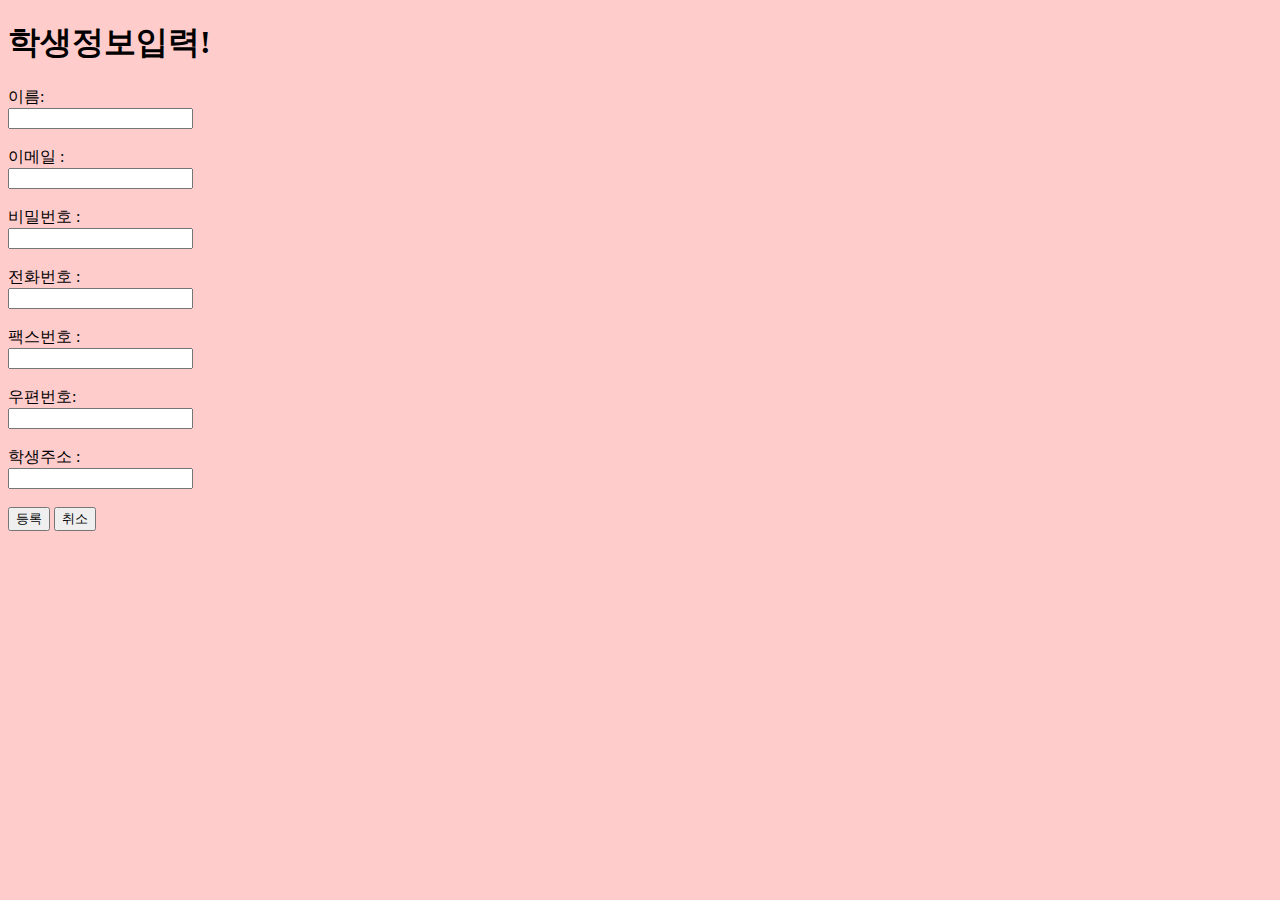
==== WebContent/form.html @ cd6bde42 "." ====
<!DOCTYPE html>
<html>
<head>
<meta charset="UTF-8">
<title>학생입력폼</title>
<style>
body {
  background-color: #ffcccc;
}

div {
  text-align: left;
}
</style>
</head>
<body>
  <h1>학생정보입력!</h1>
  <form action='insert.bit' method="post">
    이름:
    <div>
      <input type="text" name="name">
    </div>
    <br> 이메일 :
    <div>
      <input type="text" name="email">
    </div>
    <br> 비밀번호 :
    <div>
      <input type="password" name="passward">
    </div>
    <br> 전화번호 :
    <div>
      <input type="text" name="tel">
    </div>
    <br> 팩스번호 :
    <div>
      <input type="text" name="fax">
    </div>
    <br> 우편번호:
    <div>
      <input type="text" name="postno">
    </div>
    <br> 학생주소 :
    <div>
      <input type="text" name="address">
    </div>
    <br> <input type="submit" value="등록"> <input type="reset"
      value="취소">



  </form>
</body>
</html>
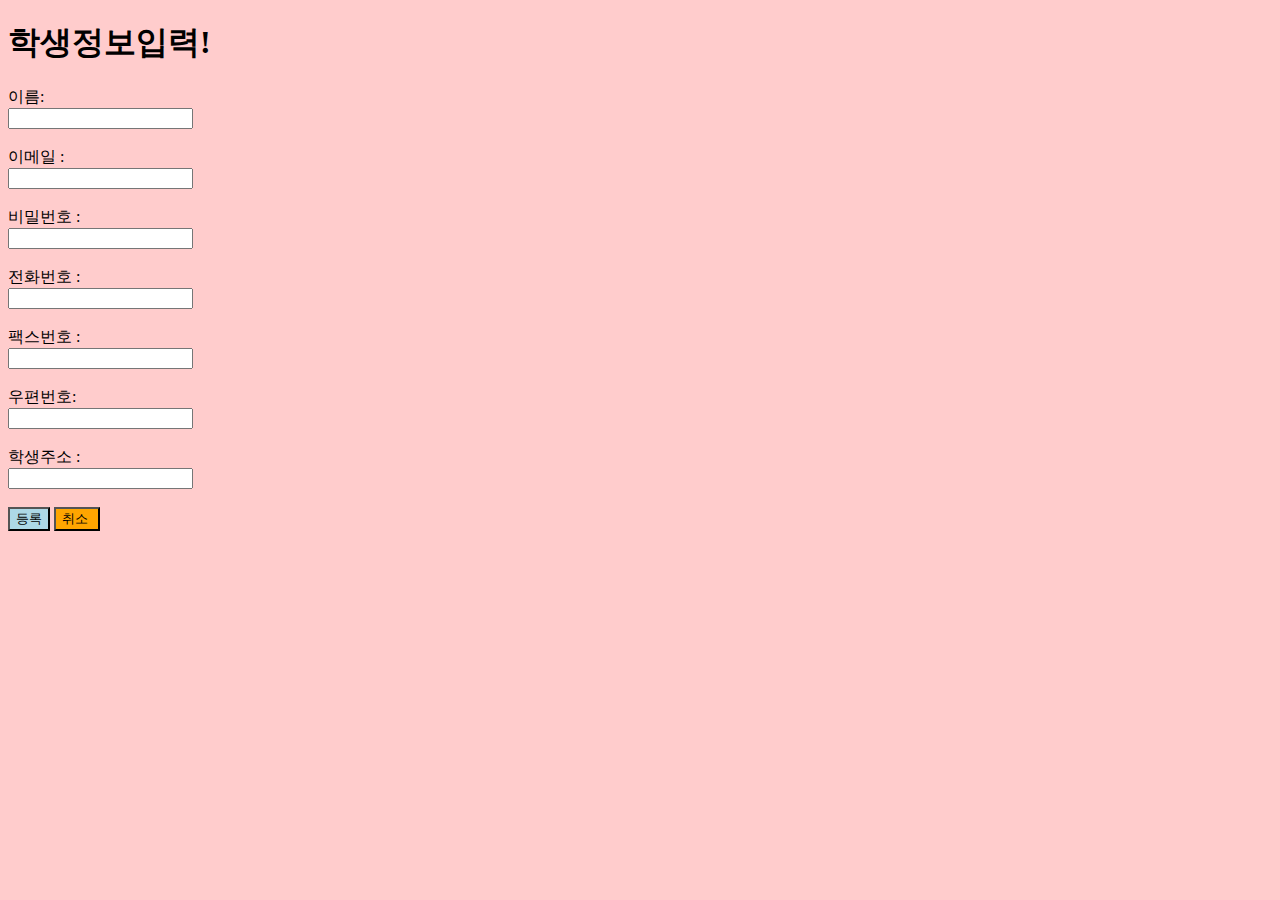
==== commit 764732ba: ",," ====
--- a/WebContent/form.html
+++ b/WebContent/form.html
@@ -5,50 +5,60 @@
 <title>학생입력폼</title>
 <style>
 body {
-  background-color: #ffcccc;
+	background-color: #ffcccc;
 }
 
 div {
-  text-align: left;
+	text-align: left;
 }
+
+.add {
+ background-color:lightblue;
+}
+.can {
+background-color: orange;
+
+}
+
 </style>
 </head>
 <body>
-  <h1>학생정보입력!</h1>
-  <form action='insert.bit' method="post">
-    이름:
-    <div>
-      <input type="text" name="name">
-    </div>
-    <br> 이메일 :
-    <div>
-      <input type="text" name="email">
-    </div>
-    <br> 비밀번호 :
-    <div>
-      <input type="password" name="passward">
-    </div>
-    <br> 전화번호 :
-    <div>
-      <input type="text" name="tel">
-    </div>
-    <br> 팩스번호 :
-    <div>
-      <input type="text" name="fax">
-    </div>
-    <br> 우편번호:
-    <div>
-      <input type="text" name="postno">
-    </div>
-    <br> 학생주소 :
-    <div>
-      <input type="text" name="address">
-    </div>
-    <br> <input type="submit" value="등록"> <input type="reset"
-      value="취소">
+	<h1>학생정보입력!</h1>
+	<form action='insert.bit' method="post">
+		이름:
+		<div>
+			<input type="text" name="name">
+		</div>
+		<br> 이메일 :
+		<div>
+			<input type="email" name="email">
+		</div>
+		<br> 비밀번호 :
+		<div>
+			<input type="password" name="passward">
+		</div>
+		<br> 전화번호 :
+		<div>
+			<input type="text" name="tel">
+		</div>
+		<br> 팩스번호 :
+		<div>
+			<input type="text" name="fax">
+		</div>
+		<br> 우편번호:
+		<div>
+			<input type="text" name="postno">
+		</div>
+		<br> 학생주소 :
+		<div>
+			<input type="text" name="address">
+		</div>
+		<br> 
+		<input class="add" type="submit" value="등록"> 
+		<input class="can" type="reset" value="취소 ">
 
 
 
-  </form>
+	</form>
 </body>
 </html>